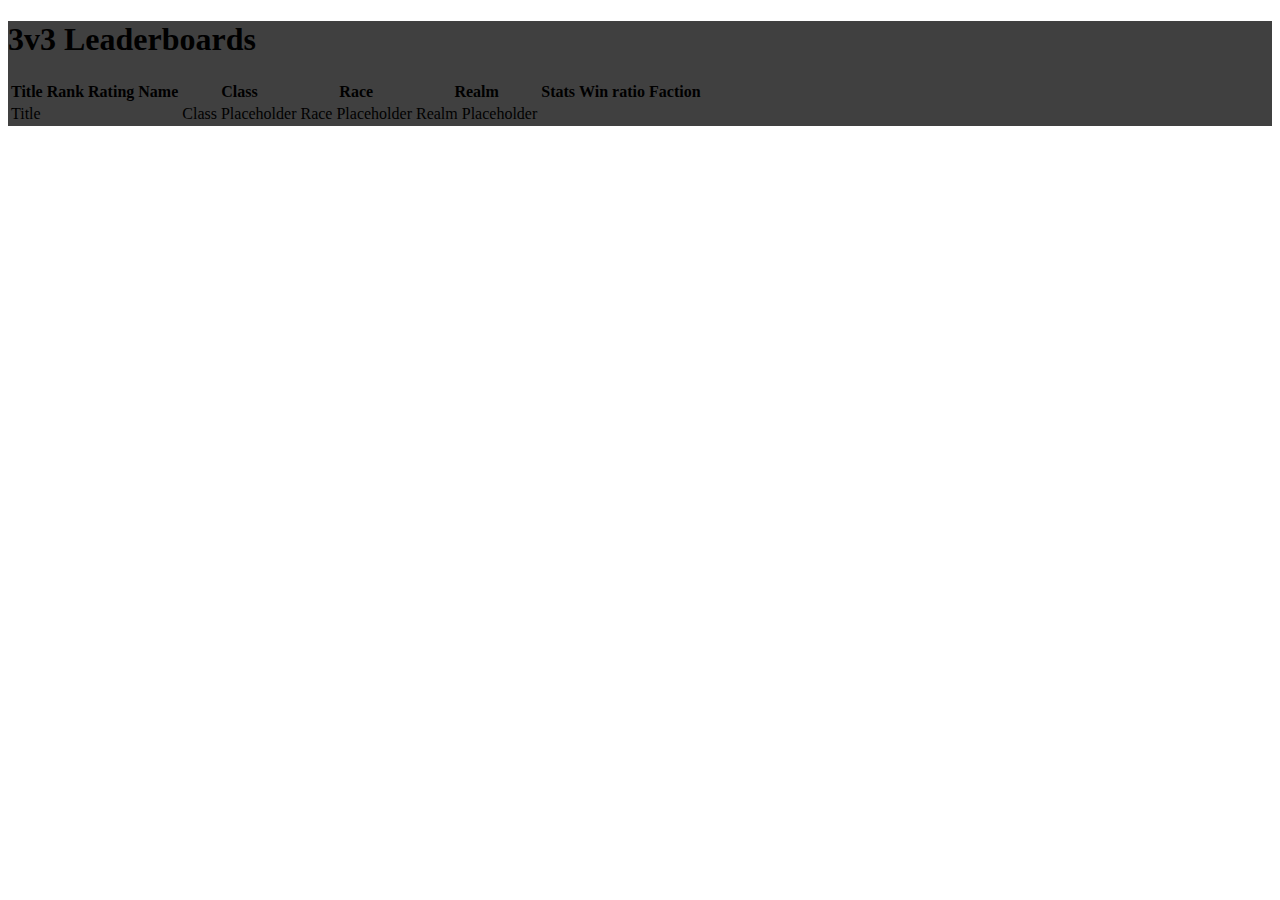
==== src/main/resources/templates/leaderboards.html @ a8e73d76 "initial commit" ====
<!DOCTYPE html>
<html lang="en" xmlns:th="http://www.w3.org/1999/xhtml">
<head th:insert="~{fragments/general :: head}">
    <!--    <link rel="stylesheet" th:href="@{/style.css}">-->

</head>
<body>
<div th:insert="~{fragments/general :: menu}"></div>
<div class="content" style="background-color:rgba(16,16,16,0.8); justify-content: center;">
	<h1>3v3 Leaderboards</h1>
	
	<table>
	  <tr>
	    <th>Title</th>
	    <th>Rank</th>
	    <th>Rating</th>
	    <th>Name</th>
	    <th>Class</th>
	    <th>Race</th>
	    <th>Realm</th>
	    <th>Stats</th>
	    <th>Win ratio</th>
	    <th>Faction</th>
	  </tr>
	  <tr th:each="player : ${leaderboards}">
	  	<!-- Expected Title -->
	  	<td>Title</td>
	  	<!-- Current rank -->
	    <td th:text="${player.rank}"></td>
	    <!-- Current rating -->
	    <td th:text="${player.rating}"></td>
	    <!-- Character name -->
	    <td th:text="${player.character.name}"></td>
	    <!-- Character class -->
	    <td>Class Placeholder</td>
	    <!-- Character race -->
	    <td>Race Placeholder</td>
	    <!-- Character realm -->
	    <td>Realm Placeholder</td>
	    <!-- Character win/lose stats -->
	    <td th:text="|${player.season_match_statistics.won}/${player.season_match_statistics.lost}|"></td>
	    <!-- Win percentage -->
	    <td th:with="ratio=${(100 * player.season_match_statistics.won) / player.season_match_statistics.played}" th:text="${ratio}"></td>
	    <!-- Faction -->
	    <td th:text="${player.faction}"></td>
	  </tr>
	</table>
	<!--
	<div th:each="player : ${leaderboards}">
	    <a th:href="@{/player/{playername}(playername=${player.character.name})}" th:text="${player.character.name}"></a>
	</div>
	-->
</div>
<div th:insert="~{fragments/general :: footer}"></div>
</body>
</html>
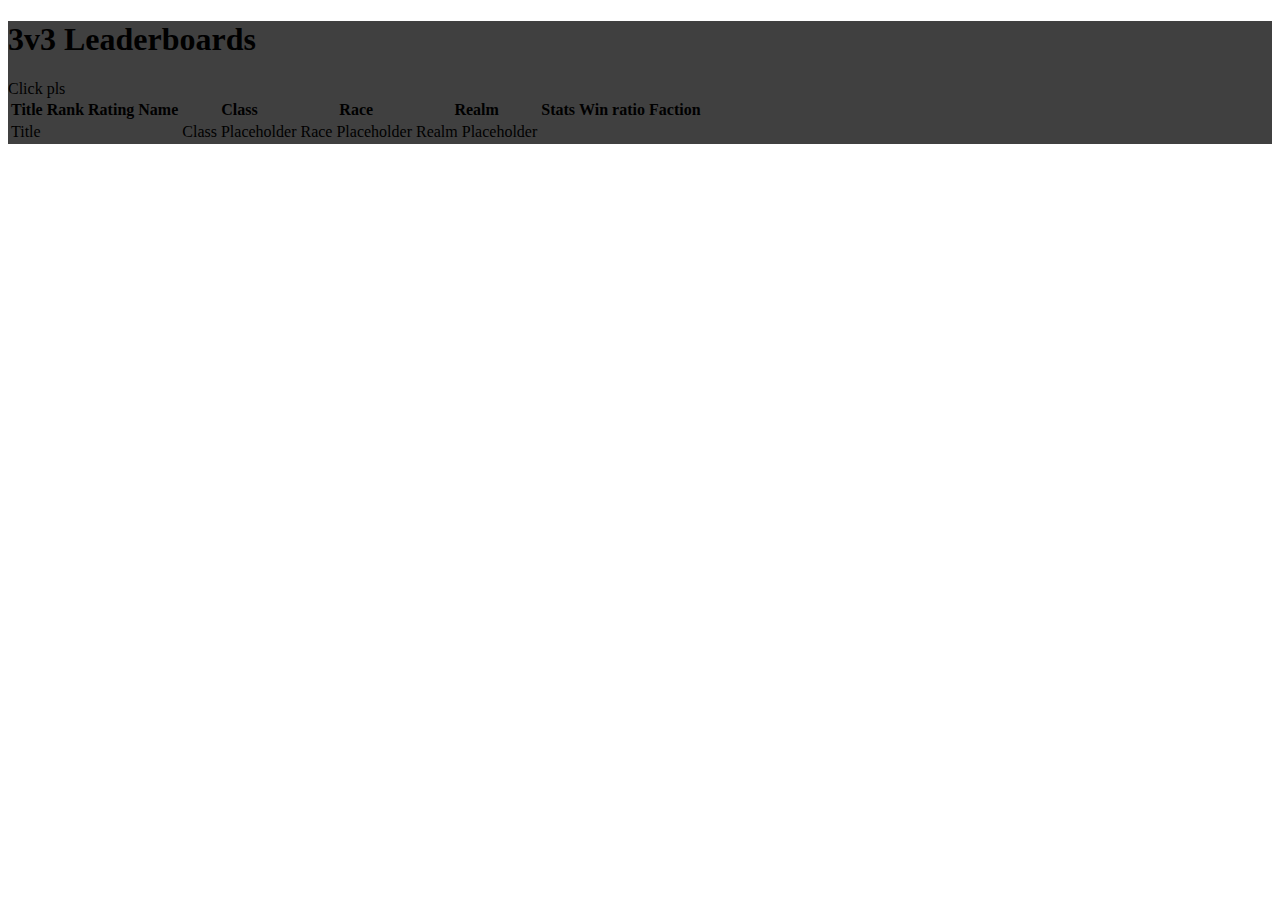
==== commit ddeb4992: "fix ulrs" ====
--- a/src/main/resources/templates/leaderboards.html
+++ b/src/main/resources/templates/leaderboards.html
@@ -8,7 +8,9 @@
 <div th:insert="~{fragments/general :: menu}"></div>
 <div class="content" style="background-color:rgba(16,16,16,0.8); justify-content: center;">
 	<h1>3v3 Leaderboards</h1>
-	
+	<div>
+	<a th:href="@{/leaderboards/EU/2v2}">Click pls</a>
+	</div>
 	<table>
 	  <tr>
 	    <th>Title</th>
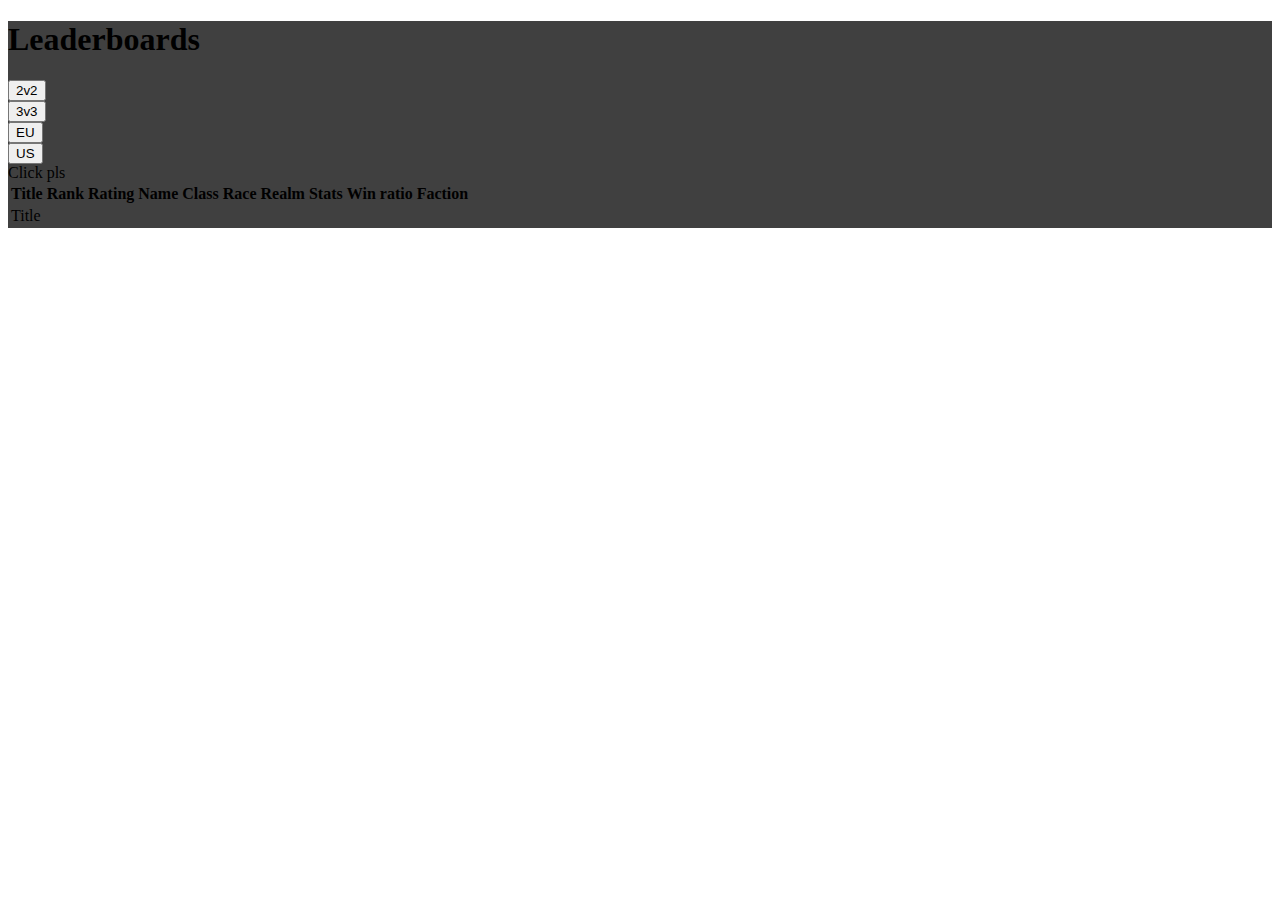
==== commit 57410ff3: "Created view for leaderboards with db records" ====
--- a/src/main/resources/templates/leaderboards.html
+++ b/src/main/resources/templates/leaderboards.html
@@ -7,8 +7,24 @@
 <body>
 <div th:insert="~{fragments/general :: menu}"></div>
 <div class="content" style="background-color:rgba(16,16,16,0.8); justify-content: center;">
-	<h1>3v3 Leaderboards</h1>
+	<h1>Leaderboards</h1>
 	<div>
+	<form th:action="@{'/leaderboards/' + ${region} + '/2v2'}" method="get">
+	    <button type="submit">2v2</button>
+	</form>
+
+	<form th:action="@{'/leaderboards/' + ${region} + '/3v3'}" method="get">
+	    <button type="submit">3v3</button>
+	</form>
+	<form th:action="@{'/leaderboards/' + 'EU/' + ${bracket}}" method="get">
+	    <button type="submit">EU</button>
+	</form>
+	<form th:action="@{'/leaderboards/' + 'US/' + ${bracket}}" method="get">
+	    <button type="submit">US</button>
+	</form>
+	</div>
+	<div>
+
 	<a th:href="@{/leaderboards/EU/2v2}">Click pls</a>
 	</div>
 	<table>
@@ -34,11 +50,11 @@
 	    <!-- Character name -->
 	    <td th:text="${player.character.name}"></td>
 	    <!-- Character class -->
-	    <td>Class Placeholder</td>
+	    <td th:text="${player.character.character_class.name}"></td>
 	    <!-- Character race -->
-	    <td>Race Placeholder</td>
+	    <td th:text="${player.character.race.name}"></td>
 	    <!-- Character realm -->
-	    <td>Realm Placeholder</td>
+	    <td th:text="${player.character.realm.name}"></td>
 	    <!-- Character win/lose stats -->
 	    <td th:text="|${player.season_match_statistics.won}/${player.season_match_statistics.lost}|"></td>
 	    <!-- Win percentage -->
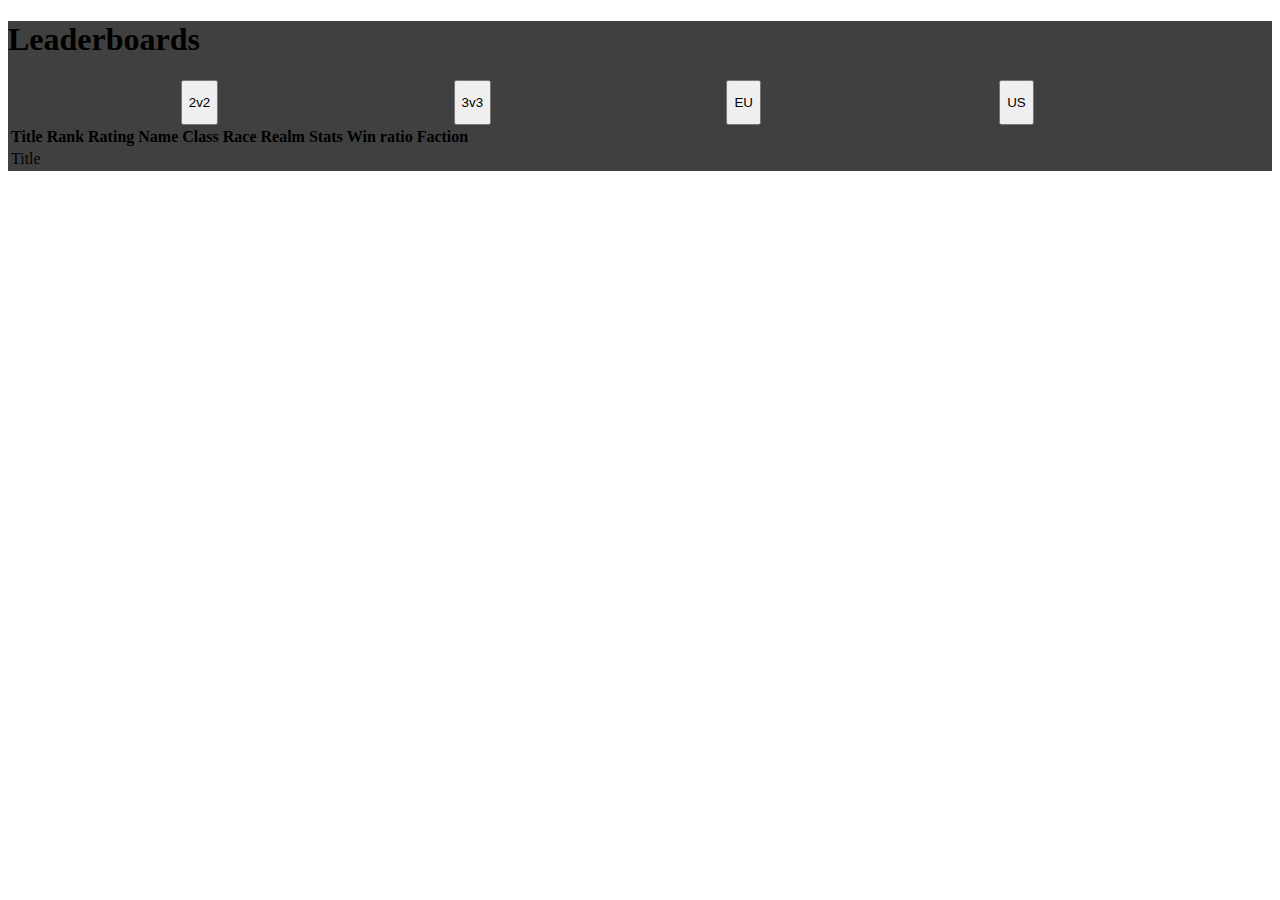
==== commit c843e962: "Update layout" ====
--- a/src/main/resources/templates/leaderboards.html
+++ b/src/main/resources/templates/leaderboards.html
@@ -8,25 +8,26 @@
 <div th:insert="~{fragments/general :: menu}"></div>
 <div class="content" style="background-color:rgba(16,16,16,0.8); justify-content: center;">
 	<h1>Leaderboards</h1>
-	<div>
-	<form th:action="@{'/leaderboards/' + ${region} + '/2v2'}" method="get">
-	    <button type="submit">2v2</button>
+	<div style="display:flex;justify-content:space-evenly">
+
+	<form style="width:100px;height:45px;" th:action="@{'/leaderboards/' + ${region} + '/2v2'}" method="get">
+	    <button style="height:100%" type="submit">2v2</button>
 	</form>
 
-	<form th:action="@{'/leaderboards/' + ${region} + '/3v3'}" method="get">
-	    <button type="submit">3v3</button>
+	<form style="width:100px;height:45px;" th:action="@{'/leaderboards/' + ${region} + '/3v3'}" method="get">
+	    <button style="height:100%" type="submit">3v3</button>
 	</form>
-	<form th:action="@{'/leaderboards/' + 'EU/' + ${bracket}}" method="get">
-	    <button type="submit">EU</button>
+
+
+	<form style="width:100px;height:45px;" th:action="@{'/leaderboards/' + 'EU/' + ${bracket}}" method="get">
+	    <button style="height:100%" type="submit">EU</button>
 	</form>
-	<form th:action="@{'/leaderboards/' + 'US/' + ${bracket}}" method="get">
-	    <button type="submit">US</button>
+	<form style="width:100px;height:45px;" th:action="@{'/leaderboards/' + 'US/' + ${bracket}}" method="get">
+	    <button style="height:100%" type="submit">US</button>
 	</form>
 	</div>
-	<div>
-
-	<a th:href="@{/leaderboards/EU/2v2}">Click pls</a>
-	</div>
+	
+	
 	<table>
 	  <tr>
 	    <th>Title</th>
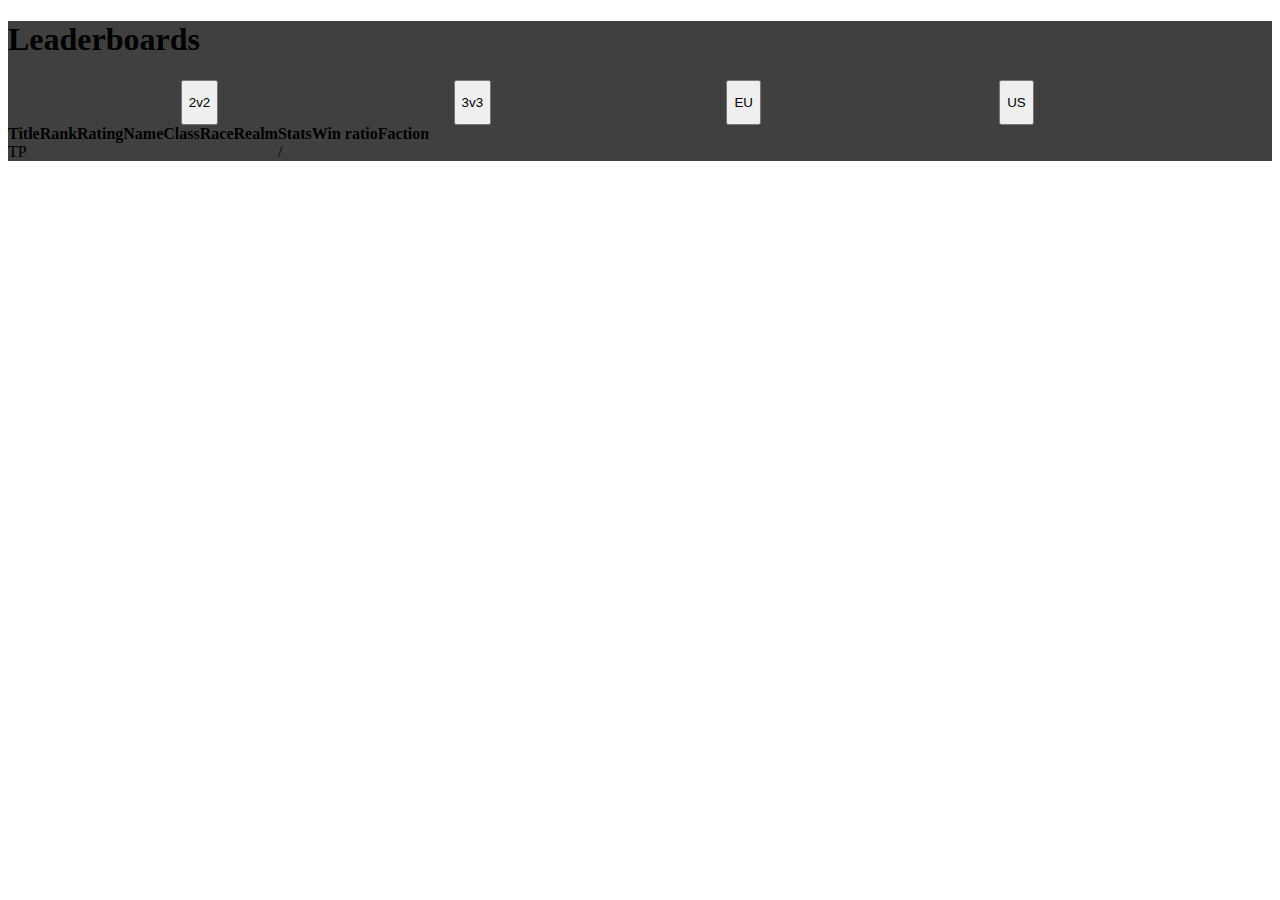
==== commit 5e8feeeb: "Add some styling to leaderboards aswell as links to characters" ====
--- a/src/main/resources/templates/leaderboards.html
+++ b/src/main/resources/templates/leaderboards.html
@@ -26,9 +26,9 @@
 	    <button style="height:100%" type="submit">US</button>
 	</form>
 	</div>
-	
-	
-	<table>
+
+
+	<table class="leaderboardsTable" cellspacing="0" cellpadding="0">
 	  <tr>
 	    <th>Title</th>
 	    <th>Rank</th>
@@ -41,9 +41,9 @@
 	    <th>Win ratio</th>
 	    <th>Faction</th>
 	  </tr>
-	  <tr th:each="player : ${leaderboards}">
+	  <tr th:each="player : ${leaderboards}" th:onclick="'window.location.href=\'/armory/characters/' + ${player.character.id} + '\''">
 	  	<!-- Expected Title -->
-	  	<td>Title</td>
+	  	<td>TP</td>
 	  	<!-- Current rank -->
 	    <td th:text="${player.rank}"></td>
 	    <!-- Current rating -->
@@ -57,11 +57,24 @@
 	    <!-- Character realm -->
 	    <td th:text="${player.character.realm.name}"></td>
 	    <!-- Character win/lose stats -->
-	    <td th:text="|${player.season_match_statistics.won}/${player.season_match_statistics.lost}|"></td>
+	    <!-- <td th:text="|${player.season_match_statistics.won}/${player.season_match_statistics.lost}|"></td> -->
+			<td>
+			   <span style="color: green;" th:text="${player.season_match_statistics.won}"></span>
+				 <span>/</span>
+				 <span style="color: red;" th:text="${player.season_match_statistics.lost}"></span>
+			</td>
 	    <!-- Win percentage -->
-	    <td th:with="ratio=${(100 * player.season_match_statistics.won) / player.season_match_statistics.played}" th:text="${ratio}"></td>
+	    <td th:with="ratio=${(100 * player.season_match_statistics.won) / player.season_match_statistics.played}" th:text="|${ratio}%|"></td>
 	    <!-- Faction -->
-	    <td th:text="${player.faction}"></td>
+	    <td th:with="faction=${player.faction}">
+				<span th:style="${faction == T(com.github.olcmateusz.warglaive.enums.Faction).ALLIANCE ? 'color:blue' : 'color:red'}"
+							th:text="${faction == T(com.github.olcmateusz.warglaive.enums.Faction).ALLIANCE ? 'A' : 'H'}">
+			</span>
+			</td>
+			<!-- <td th:with="faction=${player.faction}">
+			    <span th:text="${faction}"></span>
+			    <span th:style="${faction == T(com.github.olcmateusz.warglaive.enums.Faction).ALLIANCE ? 'color:blue' : 'color:red'}"></span>
+			</td> -->
 	  </tr>
 	</table>
 	<!--
@@ -72,4 +85,4 @@
 </div>
 <div th:insert="~{fragments/general :: footer}"></div>
 </body>
-</html>+</html>
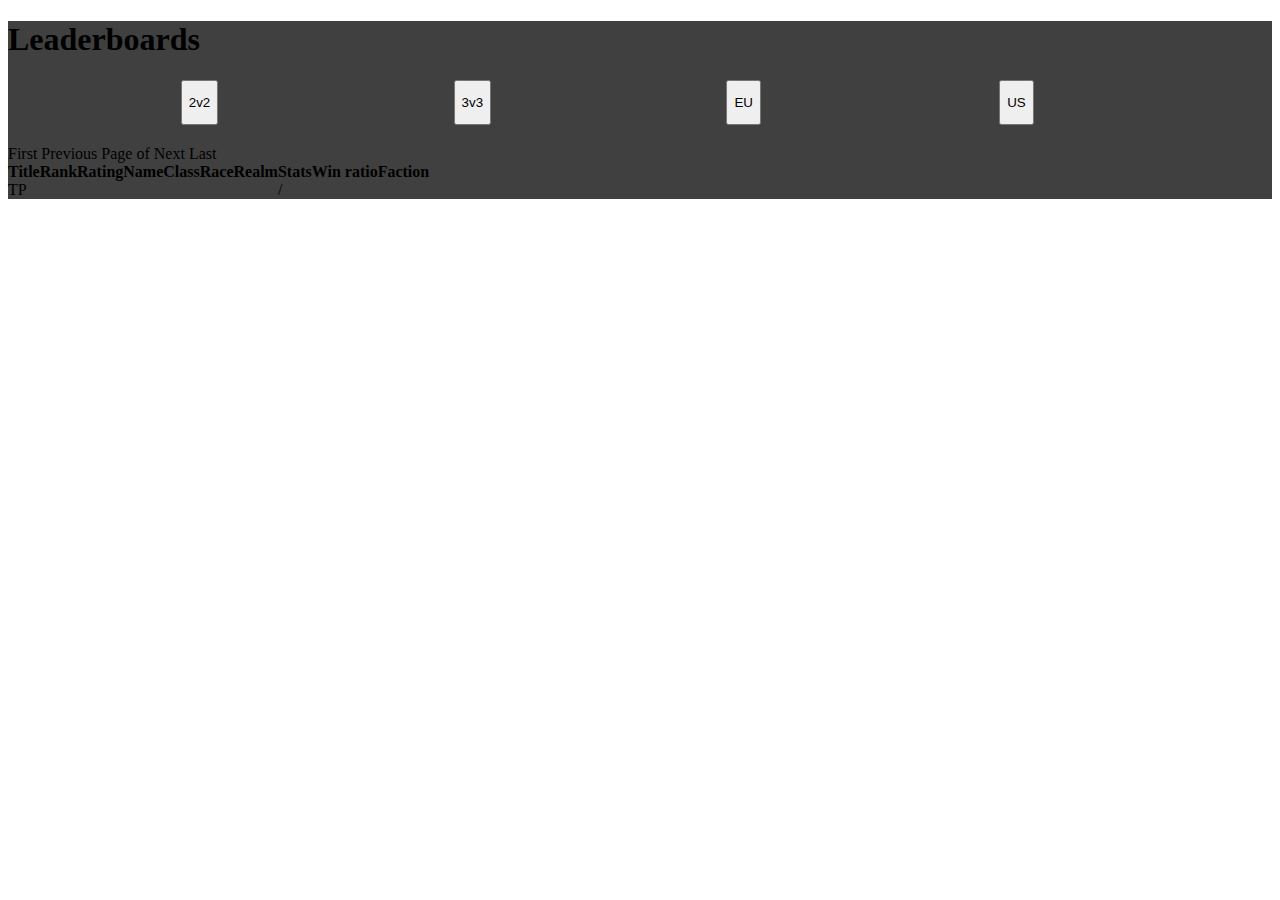
==== commit 95f282de: "add pagination to leaderboards" ====
--- a/src/main/resources/templates/leaderboards.html
+++ b/src/main/resources/templates/leaderboards.html
@@ -27,7 +27,15 @@
 	</form>
 	</div>
 
-
+	<!-- Display Pagination -->
+	<div style="margin-top: 20px;">
+	    <a th:if="${currentPage > 1}" th:href="@{/leaderboards/{region}/{bracket}/{page}(region=${region}, bracket=${bracket}, page=${1})}">First</a>
+	    <a th:if="${currentPage > 1}" th:href="@{/leaderboards/{region}/{bracket}/{page}(region=${region}, bracket=${bracket}, page=${currentPage - 1})}">Previous</a>
+	    <span>Page <span th:text="${currentPage}"></span> of <span th:text="${totalPages}"></span></span>
+	    <a th:if="${currentPage < totalPages}" th:href="@{/leaderboards/{region}/{bracket}/{page}(region=${region}, bracket=${bracket}, page=${currentPage + 1})}">Next</a>
+	    <a th:if="${currentPage < totalPages}" th:href="@{/leaderboards/{region}/{bracket}/{page}(region=${region}, bracket=${bracket}, page=${totalPages})}">Last</a>
+	</div>
+	
 	<table class="leaderboardsTable" cellspacing="0" cellpadding="0">
 	  <tr>
 	    <th>Title</th>
